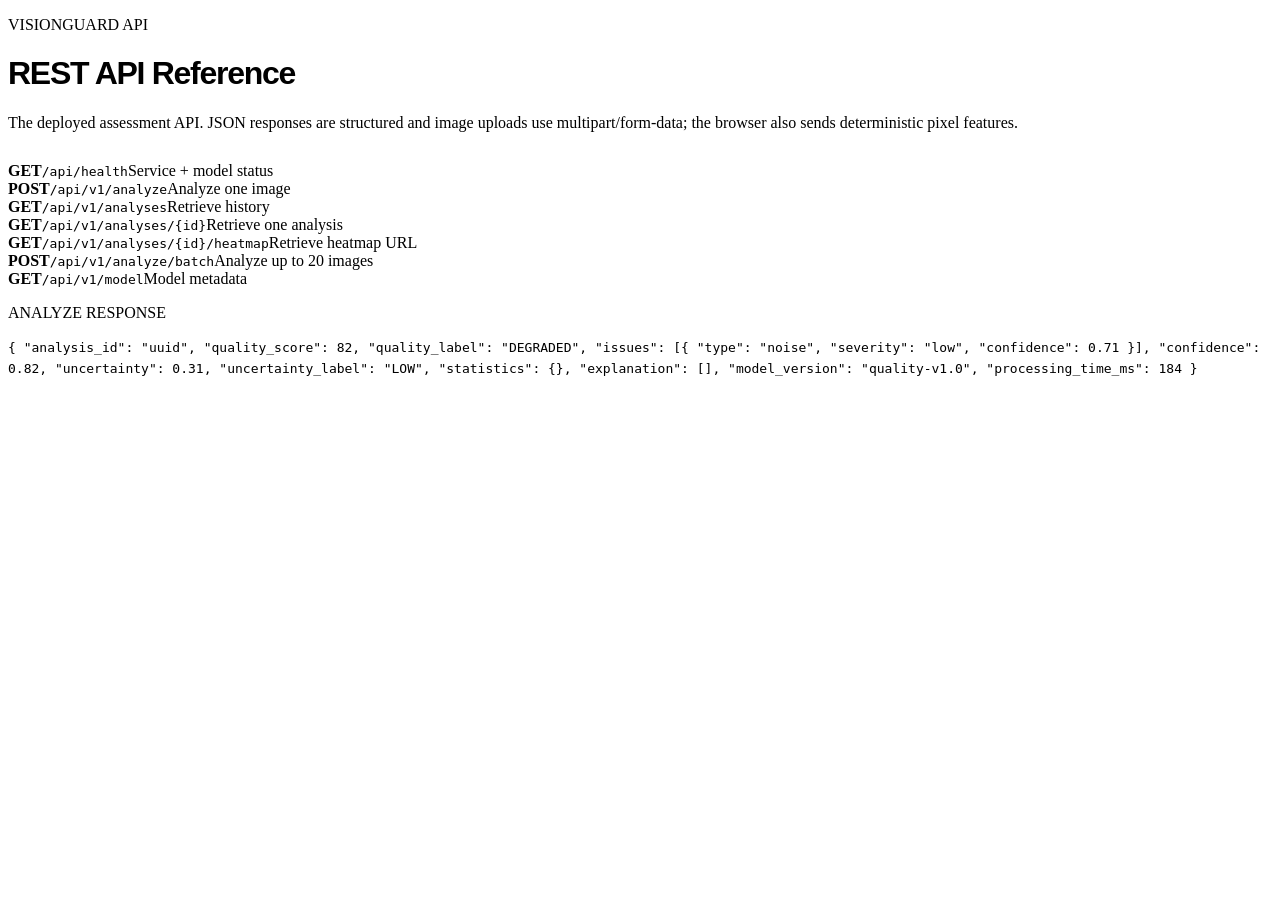
==== public/api-docs.html @ 47a4364c "Finish and document the deployed VISIONGUARD assessment application. Added the final lightweight API" ====
<!doctype html><html lang="en"><head><meta charset="utf-8"><meta name="viewport" content="width=device-width,initial-scale=1"><title>VISIONGUARD — API Reference</title><link rel="stylesheet" href="/styles.css"></head><body><main class="shell"><p class="eyebrow">VISIONGUARD API</p><h1 style="font-family:'Space Grotesk',sans-serif;letter-spacing:-.04em">REST API Reference</h1><p class="lede">The deployed assessment API. JSON responses are structured and image uploads use multipart/form-data; the browser also sends deterministic pixel features.</p><section class="history" style="margin-top:30px"><div class="row"><strong>GET</strong><code>/api/health</code><span>Service + model status</span></div><div class="row"><strong>POST</strong><code>/api/v1/analyze</code><span>Analyze one image</span></div><div class="row"><strong>GET</strong><code>/api/v1/analyses</code><span>Retrieve history</span></div><div class="row"><strong>GET</strong><code>/api/v1/analyses/{id}</code><span>Retrieve one analysis</span></div><div class="row"><strong>GET</strong><code>/api/v1/analyses/{id}/heatmap</code><span>Retrieve heatmap URL</span></div><div class="row"><strong>POST</strong><code>/api/v1/analyze/batch</code><span>Analyze up to 20 images</span></div><div class="row"><strong>GET</strong><code>/api/v1/model</code><span>Model metadata</span></div></section><section class="history"><p class="eyebrow">ANALYZE RESPONSE</p><pre style="white-space:pre-wrap;line-height:1.6">{ "analysis_id": "uuid", "quality_score": 82, "quality_label": "DEGRADED", "issues": [{ "type": "noise", "severity": "low", "confidence": 0.71 }], "confidence": 0.82, "uncertainty": 0.31, "uncertainty_label": "LOW", "statistics": {}, "explanation": [], "model_version": "quality-v1.0", "processing_time_ms": 184 }</pre></section></main></body></html>
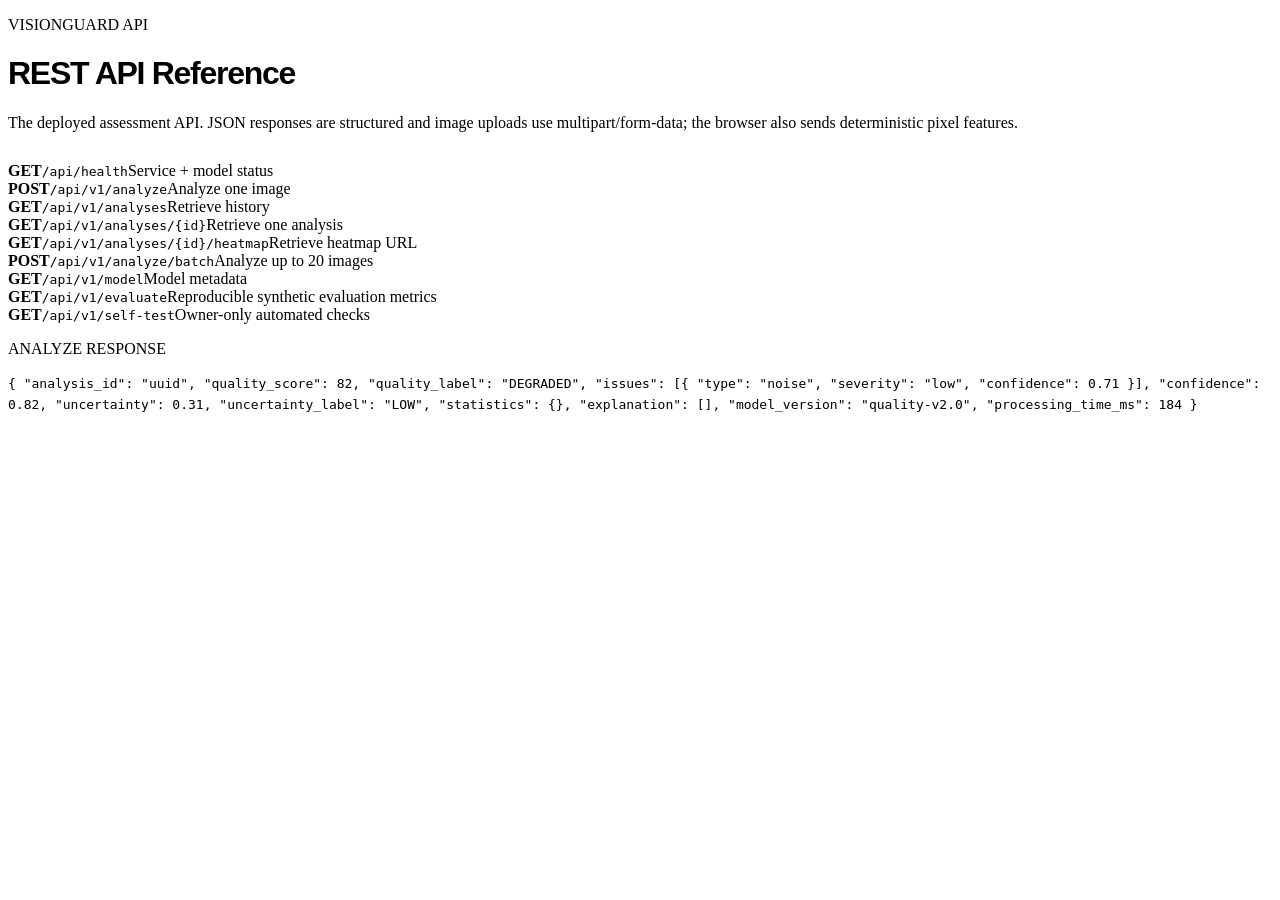
==== commit e26ec565: "Finish the assessment hardening, evidence documentation, validation workflow, and deploy the stronge" ====
--- a/public/api-docs.html
+++ b/public/api-docs.html
@@ -1 +1 @@
-<!doctype html><html lang="en"><head><meta charset="utf-8"><meta name="viewport" content="width=device-width,initial-scale=1"><title>VISIONGUARD — API Reference</title><link rel="stylesheet" href="/styles.css"></head><body><main class="shell"><p class="eyebrow">VISIONGUARD API</p><h1 style="font-family:'Space Grotesk',sans-serif;letter-spacing:-.04em">REST API Reference</h1><p class="lede">The deployed assessment API. JSON responses are structured and image uploads use multipart/form-data; the browser also sends deterministic pixel features.</p><section class="history" style="margin-top:30px"><div class="row"><strong>GET</strong><code>/api/health</code><span>Service + model status</span></div><div class="row"><strong>POST</strong><code>/api/v1/analyze</code><span>Analyze one image</span></div><div class="row"><strong>GET</strong><code>/api/v1/analyses</code><span>Retrieve history</span></div><div class="row"><strong>GET</strong><code>/api/v1/analyses/{id}</code><span>Retrieve one analysis</span></div><div class="row"><strong>GET</strong><code>/api/v1/analyses/{id}/heatmap</code><span>Retrieve heatmap URL</span></div><div class="row"><strong>POST</strong><code>/api/v1/analyze/batch</code><span>Analyze up to 20 images</span></div><div class="row"><strong>GET</strong><code>/api/v1/model</code><span>Model metadata</span></div></section><section class="history"><p class="eyebrow">ANALYZE RESPONSE</p><pre style="white-space:pre-wrap;line-height:1.6">{ "analysis_id": "uuid", "quality_score": 82, "quality_label": "DEGRADED", "issues": [{ "type": "noise", "severity": "low", "confidence": 0.71 }], "confidence": 0.82, "uncertainty": 0.31, "uncertainty_label": "LOW", "statistics": {}, "explanation": [], "model_version": "quality-v1.0", "processing_time_ms": 184 }</pre></section></main></body></html>+<!doctype html><html lang="en"><head><meta charset="utf-8"><meta name="viewport" content="width=device-width,initial-scale=1"><title>VISIONGUARD — API Reference</title><link rel="stylesheet" href="/styles.css"></head><body><main class="shell"><p class="eyebrow">VISIONGUARD API</p><h1 style="font-family:'Space Grotesk',sans-serif;letter-spacing:-.04em">REST API Reference</h1><p class="lede">The deployed assessment API. JSON responses are structured and image uploads use multipart/form-data; the browser also sends deterministic pixel features.</p><section class="history" style="margin-top:30px"><div class="row"><strong>GET</strong><code>/api/health</code><span>Service + model status</span></div><div class="row"><strong>POST</strong><code>/api/v1/analyze</code><span>Analyze one image</span></div><div class="row"><strong>GET</strong><code>/api/v1/analyses</code><span>Retrieve history</span></div><div class="row"><strong>GET</strong><code>/api/v1/analyses/{id}</code><span>Retrieve one analysis</span></div><div class="row"><strong>GET</strong><code>/api/v1/analyses/{id}/heatmap</code><span>Retrieve heatmap URL</span></div><div class="row"><strong>POST</strong><code>/api/v1/analyze/batch</code><span>Analyze up to 20 images</span></div><div class="row"><strong>GET</strong><code>/api/v1/model</code><span>Model metadata</span></div><div class="row"><strong>GET</strong><code>/api/v1/evaluate</code><span>Reproducible synthetic evaluation metrics</span></div><div class="row"><strong>GET</strong><code>/api/v1/self-test</code><span>Owner-only automated checks</span></div></section><section class="history"><p class="eyebrow">ANALYZE RESPONSE</p><pre style="white-space:pre-wrap;line-height:1.6">{ "analysis_id": "uuid", "quality_score": 82, "quality_label": "DEGRADED", "issues": [{ "type": "noise", "severity": "low", "confidence": 0.71 }], "confidence": 0.82, "uncertainty": 0.31, "uncertainty_label": "LOW", "statistics": {}, "explanation": [], "model_version": "quality-v2.0", "processing_time_ms": 184 }</pre></section></main></body></html>
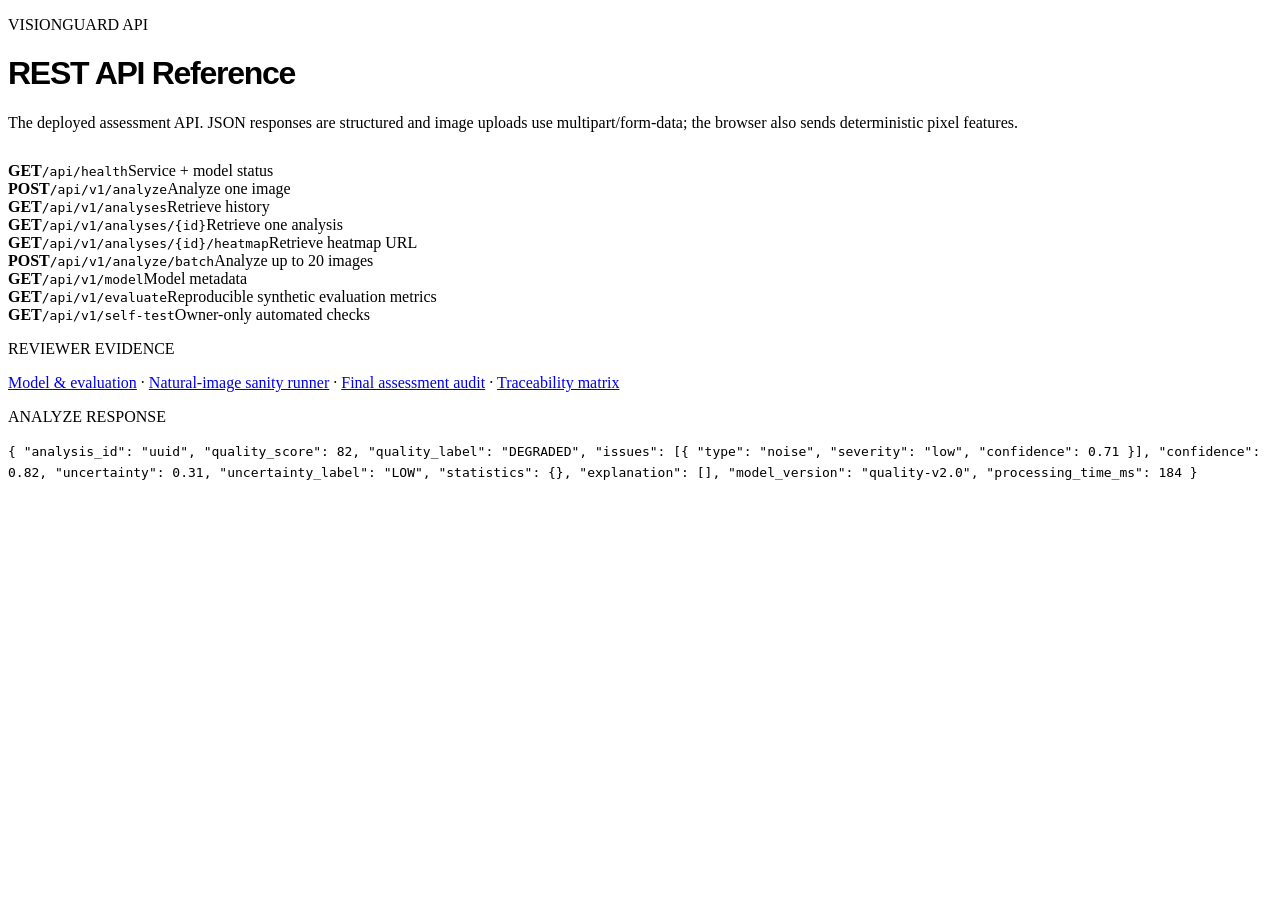
==== commit 971eaa29: "Audit and close the existing VISIONGUARD assessment build without rebuilding it. Audited the existin" ====
--- a/public/api-docs.html
+++ b/public/api-docs.html
@@ -1 +1 @@
-<!doctype html><html lang="en"><head><meta charset="utf-8"><meta name="viewport" content="width=device-width,initial-scale=1"><title>VISIONGUARD — API Reference</title><link rel="stylesheet" href="/styles.css"></head><body><main class="shell"><p class="eyebrow">VISIONGUARD API</p><h1 style="font-family:'Space Grotesk',sans-serif;letter-spacing:-.04em">REST API Reference</h1><p class="lede">The deployed assessment API. JSON responses are structured and image uploads use multipart/form-data; the browser also sends deterministic pixel features.</p><section class="history" style="margin-top:30px"><div class="row"><strong>GET</strong><code>/api/health</code><span>Service + model status</span></div><div class="row"><strong>POST</strong><code>/api/v1/analyze</code><span>Analyze one image</span></div><div class="row"><strong>GET</strong><code>/api/v1/analyses</code><span>Retrieve history</span></div><div class="row"><strong>GET</strong><code>/api/v1/analyses/{id}</code><span>Retrieve one analysis</span></div><div class="row"><strong>GET</strong><code>/api/v1/analyses/{id}/heatmap</code><span>Retrieve heatmap URL</span></div><div class="row"><strong>POST</strong><code>/api/v1/analyze/batch</code><span>Analyze up to 20 images</span></div><div class="row"><strong>GET</strong><code>/api/v1/model</code><span>Model metadata</span></div><div class="row"><strong>GET</strong><code>/api/v1/evaluate</code><span>Reproducible synthetic evaluation metrics</span></div><div class="row"><strong>GET</strong><code>/api/v1/self-test</code><span>Owner-only automated checks</span></div></section><section class="history"><p class="eyebrow">ANALYZE RESPONSE</p><pre style="white-space:pre-wrap;line-height:1.6">{ "analysis_id": "uuid", "quality_score": 82, "quality_label": "DEGRADED", "issues": [{ "type": "noise", "severity": "low", "confidence": 0.71 }], "confidence": 0.82, "uncertainty": 0.31, "uncertainty_label": "LOW", "statistics": {}, "explanation": [], "model_version": "quality-v2.0", "processing_time_ms": 184 }</pre></section></main></body></html>+<!doctype html><html lang="en"><head><meta charset="utf-8"><meta name="viewport" content="width=device-width,initial-scale=1"><title>VISIONGUARD — API Reference</title><link rel="stylesheet" href="/styles.css"></head><body><main class="shell"><p class="eyebrow">VISIONGUARD API</p><h1 style="font-family:'Space Grotesk',sans-serif;letter-spacing:-.04em">REST API Reference</h1><p class="lede">The deployed assessment API. JSON responses are structured and image uploads use multipart/form-data; the browser also sends deterministic pixel features.</p><section class="history" style="margin-top:30px"><div class="row"><strong>GET</strong><code>/api/health</code><span>Service + model status</span></div><div class="row"><strong>POST</strong><code>/api/v1/analyze</code><span>Analyze one image</span></div><div class="row"><strong>GET</strong><code>/api/v1/analyses</code><span>Retrieve history</span></div><div class="row"><strong>GET</strong><code>/api/v1/analyses/{id}</code><span>Retrieve one analysis</span></div><div class="row"><strong>GET</strong><code>/api/v1/analyses/{id}/heatmap</code><span>Retrieve heatmap URL</span></div><div class="row"><strong>POST</strong><code>/api/v1/analyze/batch</code><span>Analyze up to 20 images</span></div><div class="row"><strong>GET</strong><code>/api/v1/model</code><span>Model metadata</span></div><div class="row"><strong>GET</strong><code>/api/v1/evaluate</code><span>Reproducible synthetic evaluation metrics</span></div><div class="row"><strong>GET</strong><code>/api/v1/self-test</code><span>Owner-only automated checks</span></div></section><section class="history"><p class="eyebrow">REVIEWER EVIDENCE</p><p class="lede small"><a href="/evaluation.html">Model & evaluation</a> · <a href="/natural-eval.html">Natural-image sanity runner</a> · <a href="/FINAL_ASSESSMENT_AUDIT.md">Final assessment audit</a> · <a href="/ASSESSMENT_TRACEABILITY.md">Traceability matrix</a></p></section><section class="history"><p class="eyebrow">ANALYZE RESPONSE</p><pre style="white-space:pre-wrap;line-height:1.6">{ "analysis_id": "uuid", "quality_score": 82, "quality_label": "DEGRADED", "issues": [{ "type": "noise", "severity": "low", "confidence": 0.71 }], "confidence": 0.82, "uncertainty": 0.31, "uncertainty_label": "LOW", "statistics": {}, "explanation": [], "model_version": "quality-v2.0", "processing_time_ms": 184 }</pre></section></main></body></html>
